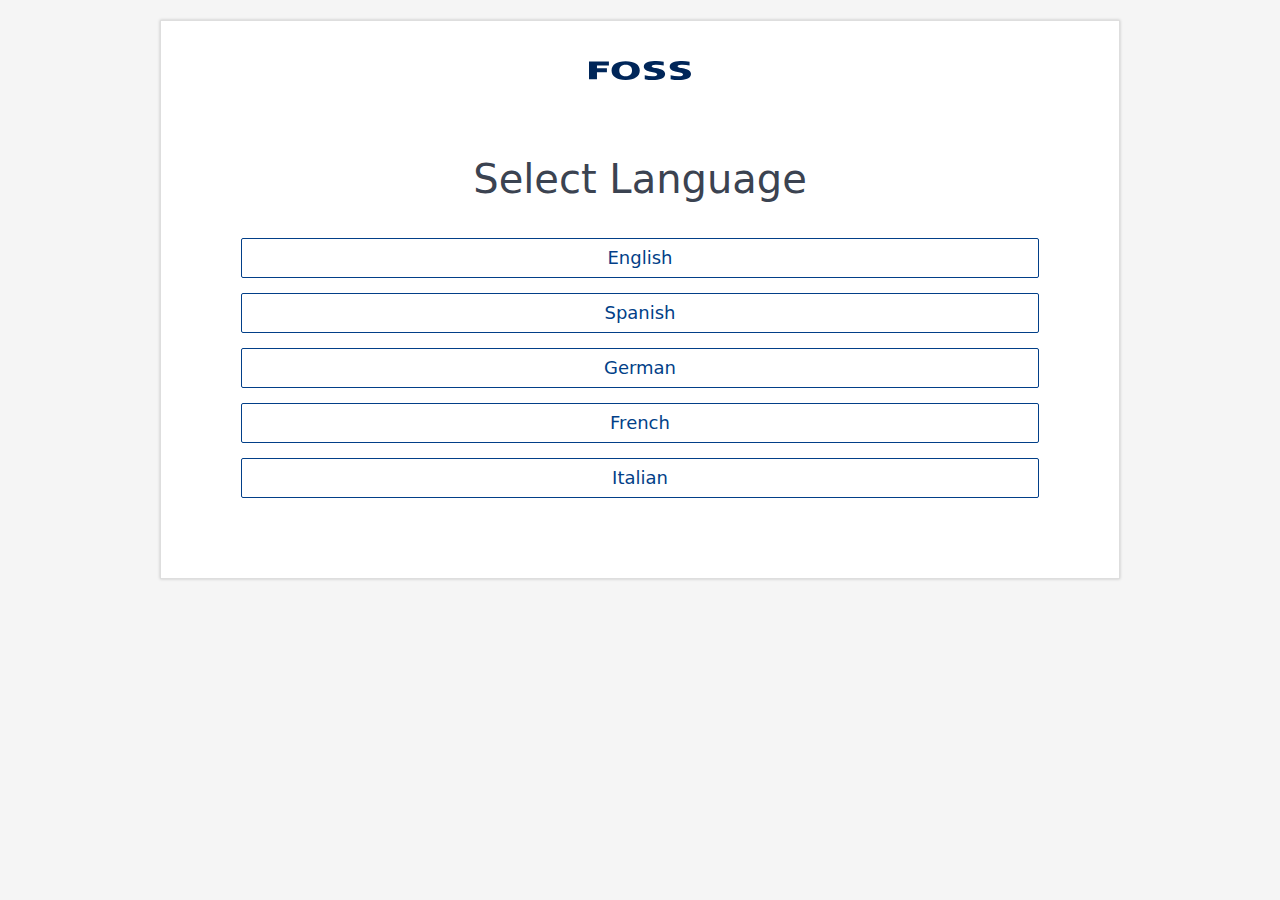
==== index.html @ 5fa7e690 "first commit, copy of OenoFossGo QSG" ====
<!DOCTYPE html>
<html>

<head lang="en-us">
  <meta charset="UTF-8">
  <meta name="viewport" content="width=device-width,initial-scale=1">
  <title>OenoFoss&trade; GO Installation Guide | Select Language</title>
  <!--  -->
  <meta name="author" content="FOSS">
  <meta name="description" content="OenoFoss&trade; GO Installation Guide">
  <meta name="keywords" content="OenoFoss&trade; GO Installation Guide">
  <!--  -->
  <link rel="apple-touch-icon" sizes="180x180" href="/apple-touch-icon.png">
  <link rel="icon" type="image/png" sizes="32x32" href="/favicon-32x32.png">
  <link rel="icon" type="image/png" sizes="16x16" href="/favicon-16x16.png">
  <link rel="manifest" href="/site.webmanifest">
  <link rel="mask-icon" href="/safari-pinned-tab.svg" color="#5bbad5">
  <meta name="msapplication-TileColor" content="#da532c">
  <meta name="theme-color" content="#ffffff">
  <!--  -->
  <link rel="stylesheet" type="text/css" href="/dist/SlickSlider/slick.css" />
  <!--  -->
  <link rel="stylesheet" href="/dist/Spectre/spectre.min.css">
  <link rel="stylesheet" href="/dist/Spectre/spectre-exp.min.css">
  <link rel="stylesheet" href="/dist/Spectre/spectre-icons.min.css">
  <!--  -->
  <link rel="stylesheet" href="assets/styles/app.css" type="text/css">
  <!--  -->
  <!--  -->
  <link rel="stylesheet" href="assets/styles/icomoon.css" type="text/css">
  <!--  -->
  <!-- GTM -->
  <script>
	(function (w, d, s, l, i) { w[l] = w[l] || []; w[l].push({ 'gtm.start': new Date().getTime(), event: 'gtm.js' }); var f = d.getElementsByTagName(s)[0], j = d.createElement(s), dl = l != 'dataLayer' ? '&l=' + l : ''; j.async = true; j.src = 'https://www.googletagmanager.com/gtm.js?id=' + i + dl; f.parentNode.insertBefore(j, f); })(window, document, 'script', 'dataLayer', 'GTM-PX6RQPW');
</script>
</head>

<body>








<div id="app">

  <header class="navbar">
    <section class="navbar-section">
      <!--  -->
      <div class="slide-counter">
        <span class="slide-current-number">1</span>/<span class="slide-total-number">12</span>
      </div>
    </section>
    <section class="navbar-center">
      <!-- logo -->
      <img class="foss-logo img-responsive" src="/assets/img/foss-logo.svg" alt="Spectre.css">
    </section>
    <section class="navbar-section">
      <a id="help-button" class="btn" href="#"><i class="icon icon-menu"></i> Help</a>
    </section>


  </header>

    <!-- Language select -->
    <div class="container text-center language-select">
      <div class="columns">
        <div class="column col-12">
          <h1 class="text-dark">Select Language</h1>
        </div>
      </div>

      <div class="columns lang-selector">
        <div class="column col-12">

          <a class="btn btn-lg" href="EN.html">English</a>
        </div>
        <div class="column col-12">
          <a class="btn btn-lg" href="ES.html">Spanish</a>
        </div>
        <div class="column col-12">
          <a class="btn btn-lg" href="DE.html">German</a>
        </div>
        <div class="column col-12">
          <a class="btn btn-lg" href="FR.html">French</a>
        </div>
        <div class="column col-12">
          <a class="btn btn-lg" href="IT.html">Italian</a>
        </div>

      </div>
    </div>

</div>





  <!--  -->
  <script src="/dist/jQuery/jquery-3.3.1.min.js" type="text/javascript"></script>
  <script src="/dist/SlickSlider/slick.min.js" type="text/javascript"></script>
  <script src="/assets/js/app.js" type="text/javascript"></script>


  <!--  -->

</body>

</html>
---- assets/styles/app.css ----
/* app */
#app {
  background-color: #fff;
  max-width: 960px;
  width: 100%;
  margin: 0 auto;
  padding: 1rem;
  position: relative;
}

@media(min-width:961px) {
  body {
    background-color: #f5f5f5;
  }

  #app {
    border: 1px solid #dedede;
    margin-top: 1rem;
    box-shadow: 0px 0px 3px rgba(0, 0, 0, 0.2);
    padding: 2rem;
  }
}

.foss-logo {
  cursor: pointer;
}

/* Intro page */
.navbar {
  padding-bottom: 1rem;
}

.intro-text {
  padding: 2rem 0;
}

.product-image-main {
  padding: 0rem 0 1rem 0;
}

.product-image-main img {
  margin: 0 auto;
}

.btn.btn-lg {
  font-size: .9rem;
  height: 2rem;
  padding: .35rem 1.6rem;
}

/* main nav */
#app.initialized .intro-page {
  display: none;
}

#app .wizard {
  display: none;
}

#app.initialized .wizard {
  display: block;
}

#app #help-button {
  display: none;
}

#app.initialized #help-button {
  display: block;
}

#app .slide-counter {
  display: none;
}

#app.initialized .slide-counter {
  display: block;
}

/* .main-nav-section {
  padding-top: 1rem;
} */
/* progress bar */
.progress-bar {
  padding-bottom: 1rem;
}

.progress {
  display: block;
  width: 100%;
  height: 10px;
  border-radius: 5px;
  overflow: hidden;
}

.progress__inner {
  position: absolute;
  top: 0;
  left: 0;
  width: 0px;
  height: 100%;
  padding: 0;
  margin: 0px;
  transition: width 300ms cubic-bezier(0.19, 1, 0.22, 1);
}

/* modals  */
.modal-body .nav-item {
  padding: .2rem 0;
}

/* slick */
.slick-initialized .slick-slide:focus {
  outline: none;
}

/* wizard */
.wizard .product-image-main {
  padding: 0rem 0 1rem 0;
}

.wizard .product-image-main img {
  min-width: 200px;
  min-height: 200px;
}

.wizard .intro-text {
  padding: 1rem 0 0 0;
}

.wizard .img-responsive {
  max-width: 300px;
  height: auto;
}

.modal .divider {
  margin: 1rem 0;
}

.modal .helper-text {
  padding-bottom: 0;
  padding-top: 1rem;
}

/* youtube links */
.yt-container {
  padding-bottom: 1rem;
}

/* lang select */
.language-select {
  padding: 2rem;
}

.language-select .column {
  padding-top: 0.75rem;
}

.language-select .btn {
  display: block;
}

@media (max-width:1280px) {
  .product-image-main img {
    max-width: 450px;
  }
}

@media (max-width:960px) {
  .product-image-main img {
    max-width: 400px;
  }
}

@media (max-width:840px) {
  .product-image-main img {
    max-width: 350px;
  }
}

@media (max-width:600px) {
  .product-image-main img {
    max-width: 300px;
  }
}

@media (max-width:480px) {

  .product-image-main img,
  .wizard .product-image-main img {
    max-width: 200px;
  }

  .wizard .product-image-main {
    padding-bottom: 0.5rem;
  }

  .wizard .intro-text {
    padding: 0;
    min-height: 120px;
    display: flex;
    flex-direction:column;
    align-items: center;
    justify-content: center;
  }
}

@media (max-width:360px) {
  .steps {
    min-height: 370px;
  }
}
---- assets/styles/icomoon.css ----
@font-face {
  font-family: 'icomoon';
  src:  url('../fonts/icomoon.eot?qssoyc');
  src:  url('../fonts/icomoon.eot?qssoyc#iefix') format('embedded-opentype'),
    url('../fonts/icomoon.ttf?qssoyc') format('truetype'),
    url('../fonts/icomoon.woff?qssoyc') format('woff'),
    url('../fonts/icomoon.svg?qssoyc#icomoon') format('svg');
  font-weight: normal;
  font-style: normal;
}

[class^="icon-"], [class*=" icon-"] {
  /* use !important to prevent issues with browser extensions that change fonts */
  font-family: 'icomoon' !important;
  speak: none;
  font-style: normal;
  font-weight: normal;
  font-variant: normal;
  text-transform: none;
  line-height: 1;

  /* Better Font Rendering =========== */
  -webkit-font-smoothing: antialiased;
  -moz-osx-font-smoothing: grayscale;
}

.icon-play:before {
  content: "\e912";
}
.icon-file-text2:before {
  content: "\e926";
}
.icon-phone:before {
  content: "\e942";
}
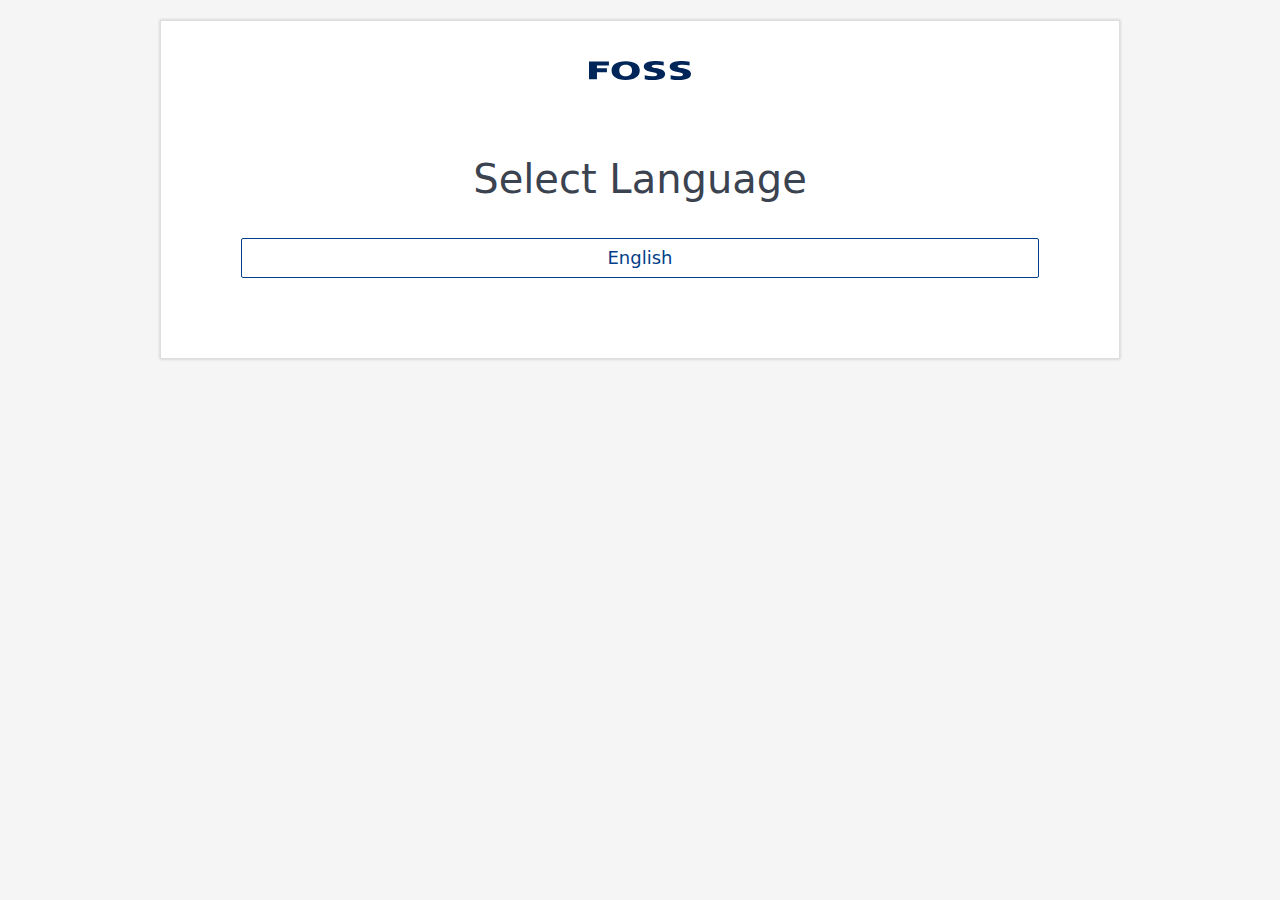
==== commit 7a31deb1: "removed language versions & cleaned up names and image sizes" ====
--- a/index.html
+++ b/index.html
@@ -2,82 +2,87 @@
 <html>
 
 <head lang="en-us">
-  <meta charset="UTF-8">
-  <meta name="viewport" content="width=device-width,initial-scale=1">
-  <title>OenoFoss&trade; GO Installation Guide | Select Language</title>
-  <!--  -->
-  <meta name="author" content="FOSS">
-  <meta name="description" content="OenoFoss&trade; GO Installation Guide">
-  <meta name="keywords" content="OenoFoss&trade; GO Installation Guide">
-  <!--  -->
-  <link rel="apple-touch-icon" sizes="180x180" href="/apple-touch-icon.png">
-  <link rel="icon" type="image/png" sizes="32x32" href="/favicon-32x32.png">
-  <link rel="icon" type="image/png" sizes="16x16" href="/favicon-16x16.png">
-  <link rel="manifest" href="/site.webmanifest">
-  <link rel="mask-icon" href="/safari-pinned-tab.svg" color="#5bbad5">
-  <meta name="msapplication-TileColor" content="#da532c">
-  <meta name="theme-color" content="#ffffff">
-  <!--  -->
-  <link rel="stylesheet" type="text/css" href="/dist/SlickSlider/slick.css" />
-  <!--  -->
-  <link rel="stylesheet" href="/dist/Spectre/spectre.min.css">
-  <link rel="stylesheet" href="/dist/Spectre/spectre-exp.min.css">
-  <link rel="stylesheet" href="/dist/Spectre/spectre-icons.min.css">
-  <!--  -->
-  <link rel="stylesheet" href="assets/styles/app.css" type="text/css">
-  <!--  -->
-  <!--  -->
-  <link rel="stylesheet" href="assets/styles/icomoon.css" type="text/css">
-  <!--  -->
-  <!-- GTM -->
-  <script>
-	(function (w, d, s, l, i) { w[l] = w[l] || []; w[l].push({ 'gtm.start': new Date().getTime(), event: 'gtm.js' }); var f = d.getElementsByTagName(s)[0], j = d.createElement(s), dl = l != 'dataLayer' ? '&l=' + l : ''; j.async = true; j.src = 'https://www.googletagmanager.com/gtm.js?id=' + i + dl; f.parentNode.insertBefore(j, f); })(window, document, 'script', 'dataLayer', 'GTM-PX6RQPW');
-</script>
+    <meta charset="UTF-8">
+    <meta name="viewport" content="width=device-width,initial-scale=1">
+    <title>BeerFoss&trade; FT Go Installation Guide | Select Language</title>
+    <!--  -->
+    <meta name="author" content="FOSS">
+    <meta name="description" content="BeerFoss&trade; FT Go Installation Guide">
+    <meta name="keywords" content="BeerFoss&trade; FT Go Installation Guide">
+    <!--  -->
+    <link rel="apple-touch-icon" sizes="180x180" href="/apple-touch-icon.png">
+    <link rel="icon" type="image/png" sizes="32x32" href="/favicon-32x32.png">
+    <link rel="icon" type="image/png" sizes="16x16" href="/favicon-16x16.png">
+    <link rel="manifest" href="/site.webmanifest">
+    <link rel="mask-icon" href="/safari-pinned-tab.svg" color="#5bbad5">
+    <meta name="msapplication-TileColor" content="#da532c">
+    <meta name="theme-color" content="#ffffff">
+    <!--  -->
+    <link rel="stylesheet" type="text/css" href="/dist/SlickSlider/slick.css" />
+    <!--  -->
+    <link rel="stylesheet" href="/dist/Spectre/spectre.min.css">
+    <link rel="stylesheet" href="/dist/Spectre/spectre-exp.min.css">
+    <link rel="stylesheet" href="/dist/Spectre/spectre-icons.min.css">
+    <!--  -->
+    <link rel="stylesheet" href="assets/styles/app.css" type="text/css">
+    <!--  -->
+    <!--  -->
+    <link rel="stylesheet" href="assets/styles/icomoon.css" type="text/css">
+    <!--  -->
+    <!-- GTM -->
+    <script>
+        (function(w, d, s, l, i) {
+            w[l] = w[l] || [];
+            w[l].push({
+                'gtm.start': new Date().getTime(),
+                event: 'gtm.js'
+            });
+            var f = d.getElementsByTagName(s)[0],
+                j = d.createElement(s),
+                dl = l != 'dataLayer' ? '&l=' + l : '';
+            j.async = true;
+            j.src = 'https://www.googletagmanager.com/gtm.js?id=' + i + dl;
+            f.parentNode.insertBefore(j, f);
+        })(window, document, 'script', 'dataLayer', 'GTM-PX6RQPW');
+    </script>
 </head>
 
 <body>
 
+    <div id="app">
+
+        <header class="navbar">
+            <section class="navbar-section">
+                <!--  -->
+                <div class="slide-counter">
+                    <span class="slide-current-number">1</span>/<span class="slide-total-number">12</span>
+                </div>
+            </section>
+            <section class="navbar-center">
+                <!-- logo -->
+                <img class="foss-logo img-responsive" src="/assets/img/foss-logo.svg" alt="Spectre.css">
+            </section>
+            <section class="navbar-section">
+                <a id="help-button" class="btn" href="#"><i class="icon icon-menu"></i> Help</a>
+            </section>
 
 
+        </header>
 
+        <!-- Language select -->
+        <div class="container text-center language-select">
+            <div class="columns">
+                <div class="column col-12">
+                    <h1 class="text-dark">Select Language</h1>
+                </div>
+            </div>
 
+            <div class="columns lang-selector">
+                <div class="column col-12">
 
-
-
-<div id="app">
-
-  <header class="navbar">
-    <section class="navbar-section">
-      <!--  -->
-      <div class="slide-counter">
-        <span class="slide-current-number">1</span>/<span class="slide-total-number">12</span>
-      </div>
-    </section>
-    <section class="navbar-center">
-      <!-- logo -->
-      <img class="foss-logo img-responsive" src="/assets/img/foss-logo.svg" alt="Spectre.css">
-    </section>
-    <section class="navbar-section">
-      <a id="help-button" class="btn" href="#"><i class="icon icon-menu"></i> Help</a>
-    </section>
-
-
-  </header>
-
-    <!-- Language select -->
-    <div class="container text-center language-select">
-      <div class="columns">
-        <div class="column col-12">
-          <h1 class="text-dark">Select Language</h1>
-        </div>
-      </div>
-
-      <div class="columns lang-selector">
-        <div class="column col-12">
-
-          <a class="btn btn-lg" href="EN.html">English</a>
-        </div>
-        <div class="column col-12">
+                    <a class="btn btn-lg" href="EN.html">English</a>
+                </div>
+                <!-- <div class="column col-12">
           <a class="btn btn-lg" href="ES.html">Spanish</a>
         </div>
         <div class="column col-12">
@@ -88,25 +93,22 @@
         </div>
         <div class="column col-12">
           <a class="btn btn-lg" href="IT.html">Italian</a>
+        </div> -->
+
+            </div>
         </div>
 
-      </div>
     </div>
 
-</div>
+
+    <!--  -->
+    <script src="/dist/jQuery/jquery-3.3.1.min.js" type="text/javascript"></script>
+    <script src="/dist/SlickSlider/slick.min.js" type="text/javascript"></script>
+    <script src="/assets/js/app.js" type="text/javascript"></script>
 
 
-
-
-
-  <!--  -->
-  <script src="/dist/jQuery/jquery-3.3.1.min.js" type="text/javascript"></script>
-  <script src="/dist/SlickSlider/slick.min.js" type="text/javascript"></script>
-  <script src="/assets/js/app.js" type="text/javascript"></script>
-
-
-  <!--  -->
+    <!--  -->
 
 </body>
 
-</html>
+</html>--- a/assets/styles/app.css
+++ b/assets/styles/app.css
@@ -1,213 +1,226 @@
 /* app */
+
 #app {
-  background-color: #fff;
-  max-width: 960px;
-  width: 100%;
-  margin: 0 auto;
-  padding: 1rem;
-  position: relative;
+    background-color: #fff;
+    max-width: 960px;
+    width: 100%;
+    margin: 0 auto;
+    padding: 1rem;
+    position: relative;
 }
 
 @media(min-width:961px) {
-  body {
-    background-color: #f5f5f5;
-  }
-
-  #app {
-    border: 1px solid #dedede;
-    margin-top: 1rem;
-    box-shadow: 0px 0px 3px rgba(0, 0, 0, 0.2);
-    padding: 2rem;
-  }
+    body {
+        background-color: #f5f5f5;
+    }
+    #app {
+        border: 1px solid #dedede;
+        margin-top: 1rem;
+        box-shadow: 0px 0px 3px rgba(0, 0, 0, 0.2);
+        padding: 2rem;
+    }
 }
 
 .foss-logo {
-  cursor: pointer;
-}
+    cursor: pointer;
+}
+
 
 /* Intro page */
+
 .navbar {
-  padding-bottom: 1rem;
+    padding-bottom: 1rem;
 }
 
 .intro-text {
-  padding: 2rem 0;
+    padding: 2rem 0;
 }
 
 .product-image-main {
-  padding: 0rem 0 1rem 0;
+    padding: 0rem 0 1rem 0;
 }
 
 .product-image-main img {
-  margin: 0 auto;
+    margin: 0 auto;
 }
 
 .btn.btn-lg {
-  font-size: .9rem;
-  height: 2rem;
-  padding: .35rem 1.6rem;
-}
+    font-size: .9rem;
+    height: 2rem;
+    padding: .35rem 1.6rem;
+}
+
 
 /* main nav */
+
 #app.initialized .intro-page {
-  display: none;
+    display: none;
 }
 
 #app .wizard {
-  display: none;
+    display: none;
 }
 
 #app.initialized .wizard {
-  display: block;
+    display: block;
 }
 
 #app #help-button {
-  display: none;
+    display: none;
 }
 
 #app.initialized #help-button {
-  display: block;
+    display: block;
 }
 
 #app .slide-counter {
-  display: none;
+    display: none;
 }
 
 #app.initialized .slide-counter {
-  display: block;
-}
+    display: block;
+}
+
 
 /* .main-nav-section {
   padding-top: 1rem;
 } */
+
+
 /* progress bar */
+
 .progress-bar {
-  padding-bottom: 1rem;
+    padding-bottom: 1rem;
 }
 
 .progress {
-  display: block;
-  width: 100%;
-  height: 10px;
-  border-radius: 5px;
-  overflow: hidden;
+    display: block;
+    width: 100%;
+    height: 10px;
+    border-radius: 5px;
+    overflow: hidden;
 }
 
 .progress__inner {
-  position: absolute;
-  top: 0;
-  left: 0;
-  width: 0px;
-  height: 100%;
-  padding: 0;
-  margin: 0px;
-  transition: width 300ms cubic-bezier(0.19, 1, 0.22, 1);
-}
+    position: absolute;
+    top: 0;
+    left: 0;
+    width: 0px;
+    height: 100%;
+    padding: 0;
+    margin: 0px;
+    transition: width 300ms cubic-bezier(0.19, 1, 0.22, 1);
+}
+
 
 /* modals  */
+
 .modal-body .nav-item {
-  padding: .2rem 0;
-}
+    padding: .2rem 0;
+}
+
 
 /* slick */
+
 .slick-initialized .slick-slide:focus {
-  outline: none;
-}
+    outline: none;
+}
+
 
 /* wizard */
+
 .wizard .product-image-main {
-  padding: 0rem 0 1rem 0;
+    padding: 0rem 0 1rem 0;
 }
 
 .wizard .product-image-main img {
-  min-width: 200px;
-  min-height: 200px;
+    min-height: 200px;
 }
 
 .wizard .intro-text {
-  padding: 1rem 0 0 0;
+    padding: 1rem 0 0 0;
 }
 
 .wizard .img-responsive {
-  max-width: 300px;
-  height: auto;
+    max-width: 500px;
+    height: auto;
 }
 
 .modal .divider {
-  margin: 1rem 0;
+    margin: 1rem 0;
 }
 
 .modal .helper-text {
-  padding-bottom: 0;
-  padding-top: 1rem;
-}
+    padding-bottom: 0;
+    padding-top: 1rem;
+}
+
 
 /* youtube links */
+
 .yt-container {
-  padding-bottom: 1rem;
-}
+    padding-bottom: 1rem;
+}
+
 
 /* lang select */
+
 .language-select {
-  padding: 2rem;
+    padding: 2rem;
 }
 
 .language-select .column {
-  padding-top: 0.75rem;
+    padding-top: 0.75rem;
 }
 
 .language-select .btn {
-  display: block;
+    display: block;
 }
 
 @media (max-width:1280px) {
-  .product-image-main img {
-    max-width: 450px;
-  }
+    .product-image-main img {
+        max-width: 450px;
+    }
 }
 
 @media (max-width:960px) {
-  .product-image-main img {
-    max-width: 400px;
-  }
+    .product-image-main img {
+        max-width: 450px;
+    }
 }
 
 @media (max-width:840px) {
-  .product-image-main img {
-    max-width: 350px;
-  }
+    .product-image-main img {
+        max-width: 450px;
+    }
 }
 
 @media (max-width:600px) {
-  .product-image-main img {
-    max-width: 300px;
-  }
+    .product-image-main img {
+        max-width: 350px;
+    }
 }
 
 @media (max-width:480px) {
-
-  .product-image-main img,
-  .wizard .product-image-main img {
-    max-width: 200px;
-  }
-
-  .wizard .product-image-main {
-    padding-bottom: 0.5rem;
-  }
-
-  .wizard .intro-text {
-    padding: 0;
-    min-height: 120px;
-    display: flex;
-    flex-direction:column;
-    align-items: center;
-    justify-content: center;
-  }
+    .product-image-main img,
+    .wizard .product-image-main img {
+        max-width: 99%;
+    }
+    .wizard .product-image-main {
+        padding-bottom: 0.5rem;
+    }
+    .wizard .intro-text {
+        padding: 0;
+        min-height: 120px;
+        display: flex;
+        flex-direction: column;
+        align-items: center;
+        justify-content: center;
+    }
 }
 
 @media (max-width:360px) {
-  .steps {
-    min-height: 370px;
-  }
-}
-
+    .steps {
+        min-height: 370px;
+    }
+}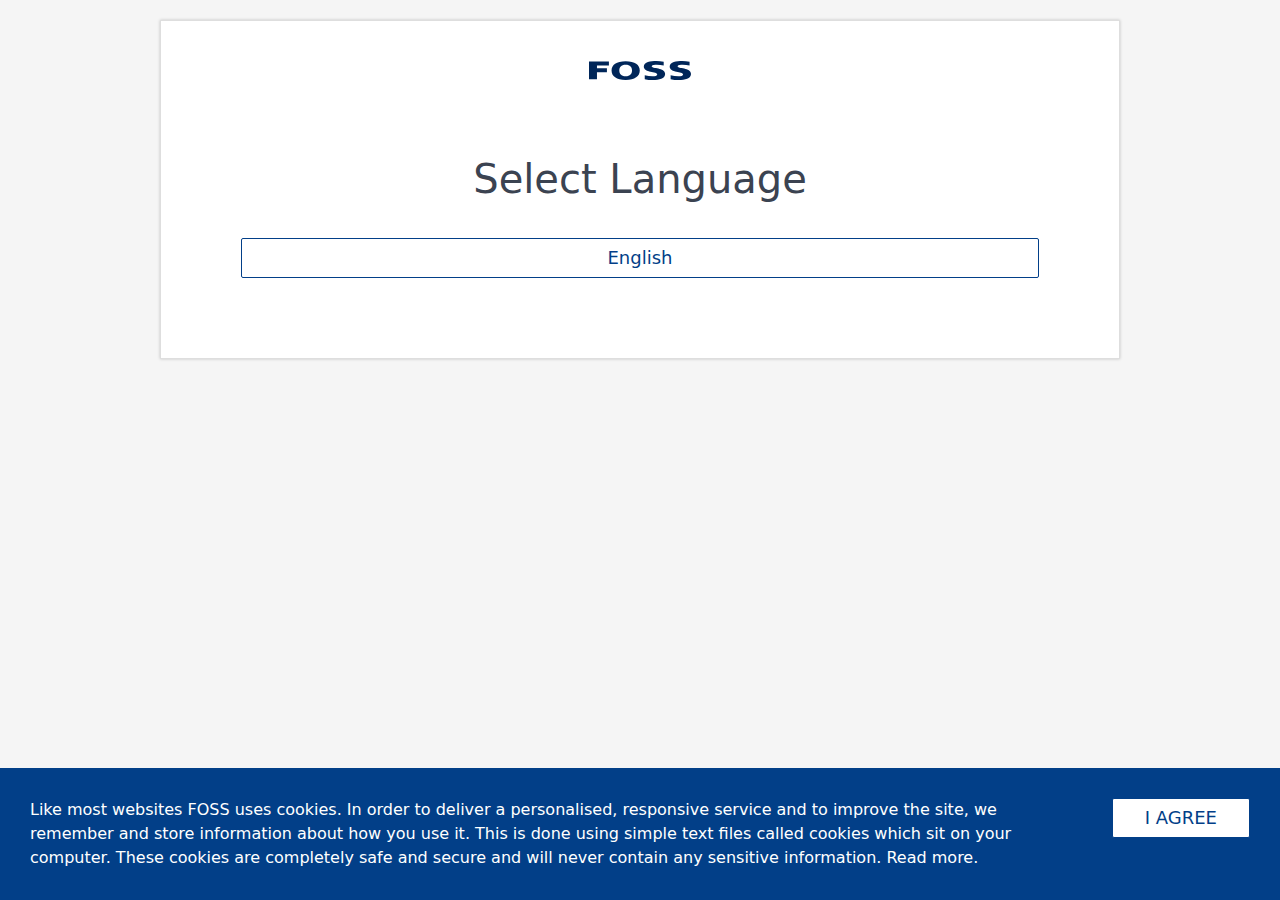
==== commit 0a35c5ac: "fixed index file relative paths" ====
--- a/index.html
+++ b/index.html
@@ -10,19 +10,19 @@
     <meta name="description" content="BeerFoss&trade; FT Go Installation Guide">
     <meta name="keywords" content="BeerFoss&trade; FT Go Installation Guide">
     <!--  -->
-    <link rel="apple-touch-icon" sizes="180x180" href="/apple-touch-icon.png">
-    <link rel="icon" type="image/png" sizes="32x32" href="/favicon-32x32.png">
-    <link rel="icon" type="image/png" sizes="16x16" href="/favicon-16x16.png">
-    <link rel="manifest" href="/site.webmanifest">
-    <link rel="mask-icon" href="/safari-pinned-tab.svg" color="#5bbad5">
+    <link rel="apple-touch-icon" sizes="180x180" href="apple-touch-icon.png">
+    <link rel="icon" type="image/png" sizes="32x32" href="favicon-32x32.png">
+    <link rel="icon" type="image/png" sizes="16x16" href="favicon-16x16.png">
+    <link rel="manifest" href="site.webmanifest">
+    <link rel="mask-icon" href="safari-pinned-tab.svg" color="#5bbad5">
     <meta name="msapplication-TileColor" content="#da532c">
     <meta name="theme-color" content="#ffffff">
     <!--  -->
-    <link rel="stylesheet" type="text/css" href="/dist/SlickSlider/slick.css" />
+    <link rel="stylesheet" type="text/css" href="dist/SlickSlider/slick.css" />
     <!--  -->
-    <link rel="stylesheet" href="/dist/Spectre/spectre.min.css">
-    <link rel="stylesheet" href="/dist/Spectre/spectre-exp.min.css">
-    <link rel="stylesheet" href="/dist/Spectre/spectre-icons.min.css">
+    <link rel="stylesheet" href="dist/Spectre/spectre.min.css">
+    <link rel="stylesheet" href="dist/Spectre/spectre-exp.min.css">
+    <link rel="stylesheet" href="dist/Spectre/spectre-icons.min.css">
     <!--  -->
     <link rel="stylesheet" href="assets/styles/app.css" type="text/css">
     <!--  -->
@@ -60,7 +60,7 @@
             </section>
             <section class="navbar-center">
                 <!-- logo -->
-                <img class="foss-logo img-responsive" src="/assets/img/foss-logo.svg" alt="Spectre.css">
+                <img class="foss-logo img-responsive" src="assets/img/foss-logo.svg" alt="Spectre.css">
             </section>
             <section class="navbar-section">
                 <a id="help-button" class="btn" href="#"><i class="icon icon-menu"></i> Help</a>
@@ -100,11 +100,18 @@
 
     </div>
 
+    <div class="cookie-notice">
+        <div class="cookie-notice__text">
+            Like most websites FOSS uses cookies. In order to deliver a personalised, responsive service and to improve the site, we remember and store information about how you use it. This is done using simple text files called cookies which sit on your computer.
+            These cookies are completely safe and secure and will never contain any sensitive information. <a href="https://www.fossanalytics.com/en/news-articles/policies/terms-of-use">Read more</a>.
+        </div>
+        <div class="cookie-notice__button"><button class="btn btn-lg btn--accept">I AGREE</button></div>
+    </div>
 
     <!--  -->
-    <script src="/dist/jQuery/jquery-3.3.1.min.js" type="text/javascript"></script>
-    <script src="/dist/SlickSlider/slick.min.js" type="text/javascript"></script>
-    <script src="/assets/js/app.js" type="text/javascript"></script>
+    <script src="dist/jQuery/jquery-3.3.1.min.js" type="text/javascript"></script>
+    <script src="dist/SlickSlider/slick.min.js" type="text/javascript"></script>
+    <script src="assets/js/app.js" type="text/javascript"></script>
 
 
     <!--  -->
--- a/assets/styles/app.css
+++ b/assets/styles/app.css
@@ -223,4 +223,30 @@
     .steps {
         min-height: 370px;
     }
+}
+
+.cookie-notice {
+    background-color: #023f88;
+    position: fixed;
+    z-index: 99;
+    bottom: 0;
+    left: 0;
+    padding: 30px;
+    display: flex;
+    flex-direction: row;
+    flex-wrap: nowrap;
+}
+
+.cookie-notice.hidden {
+    display: none;
+}
+
+.cookie-notice__text {
+    flex-basis: 100%;
+    padding-right: 30px;
+}
+
+.cookie-notice__text,
+.cookie-notice__text a {
+    color: #fff;
 }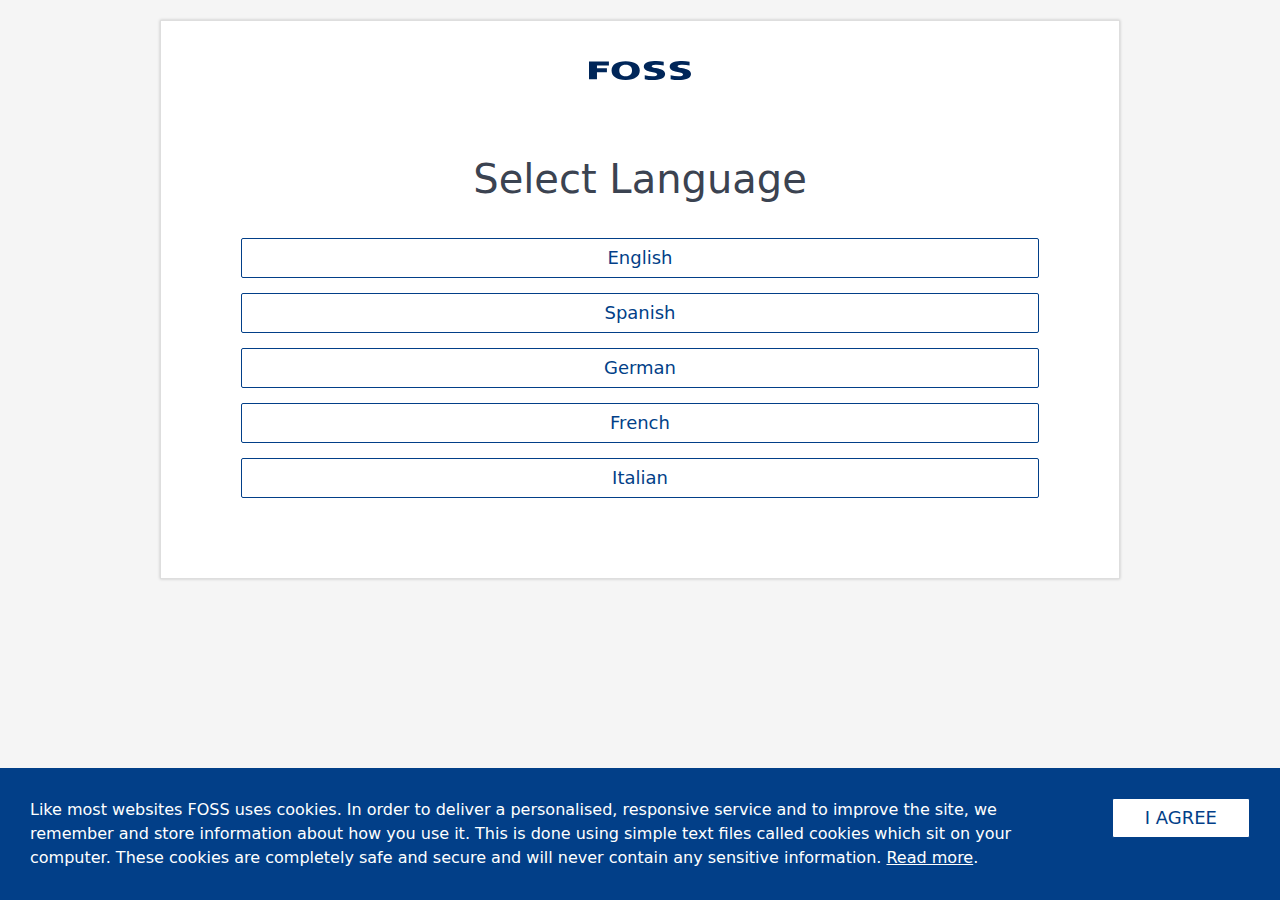
==== commit c2131984: "Added language versions" ====
--- a/index.html
+++ b/index.html
@@ -82,18 +82,18 @@
 
                     <a class="btn btn-lg" href="EN.html">English</a>
                 </div>
-                <!-- <div class="column col-12">
-          <a class="btn btn-lg" href="ES.html">Spanish</a>
-        </div>
-        <div class="column col-12">
-          <a class="btn btn-lg" href="DE.html">German</a>
-        </div>
-        <div class="column col-12">
-          <a class="btn btn-lg" href="FR.html">French</a>
-        </div>
-        <div class="column col-12">
-          <a class="btn btn-lg" href="IT.html">Italian</a>
-        </div> -->
+                <div class="column col-12">
+                    <a class="btn btn-lg" href="ES.html">Spanish</a>
+                </div>
+                <div class="column col-12">
+                    <a class="btn btn-lg" href="DE.html">German</a>
+                </div>
+                <div class="column col-12">
+                    <a class="btn btn-lg" href="FR.html">French</a>
+                </div>
+                <div class="column col-12">
+                    <a class="btn btn-lg" href="IT.html">Italian</a>
+                </div>
 
             </div>
         </div>
--- a/assets/styles/app.css
+++ b/assets/styles/app.css
@@ -233,8 +233,14 @@
     left: 0;
     padding: 30px;
     display: flex;
-    flex-direction: row;
+    flex-direction: column;
     flex-wrap: nowrap;
+}
+
+@media(min-width:768px) {
+    .cookie-notice {
+        flex-direction: row;
+    }
 }
 
 .cookie-notice.hidden {
@@ -249,4 +255,8 @@
 .cookie-notice__text,
 .cookie-notice__text a {
     color: #fff;
+}
+
+.cookie-notice__text a {
+    text-decoration: underline;
 }